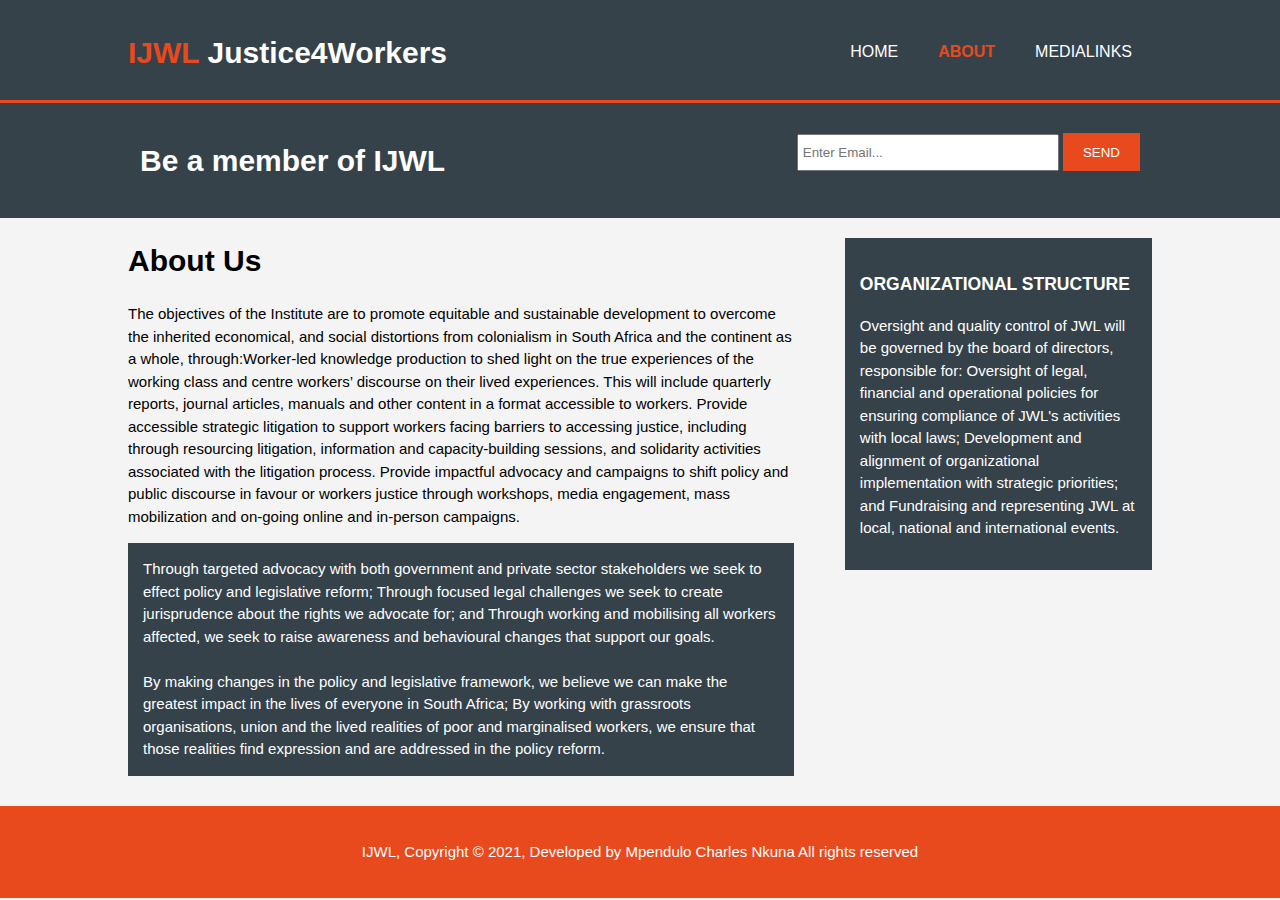
==== about.html @ 2698c77d "intial" ====
<!DOCTYPE html>
<html>
  <head>
    <meta charset="utf-8">
    <meta name="viewport" content="width=device-width">
    <meta name="description" content="Justice and equity for the working class by addressing injustices faced by workers in a 
             capitalist society">
	  <meta name="keywords" content="justice and equity for the working class by addressing injustices faced by workers in a 
             capitalist society, Justice4Workers">
  	<meta name="author" content="Mpendulo Charles Nkuna">
    <title>IJWL Justice4Workers | About</title>
    <link rel="stylesheet" href="./css/style.css">
  </head>
  <body>
    <header>
      <div class="container">
        <div id="branding">
          <h1><span class="highlight">IJWL </span> Justice4Workers</h1>
        </div>
        <nav>
          <ul>
            <li><a href="index.html">Home</a></li>
            <li class="current"><a href="about.html">About</a></li>
            <li><a href="services.html">MediaLinks </a></li>
          </ul>
        </nav>
      </div>
    </header>

    <section id="newsletter">
      <div class="container">
        <h1>Be a member of IJWL</h1>
        <form>
          <input type="email" placeholder="Enter Email...">
          <button type="submit" class="button_1">SEND</button>
        </form>
      </div>
    </section>

    <section id="main">
      <div class="container">
        <article id="main-col">
          <h1 class="page-title">About Us</h1>
          <p>
            The objectives of the Institute are to promote equitable and sustainable development to overcome the inherited economical, and social 
           distortions from colonialism in South Africa and the continent as a whole, through:Worker-led knowledge production to shed light on the true experiences of the working class and centre workers’ discourse on 
           their lived experiences. This will include quarterly reports, journal articles, manuals and other content in a format accessible to workers. Provide accessible strategic litigation to support workers facing barriers to accessing justice, including through resourcing litigation, information and capacity-building sessions, and solidarity activities associated with the litigation process. 
           Provide impactful advocacy and campaigns to shift policy and public discourse in favour or workers justice through workshops, 
           media engagement, mass mobilization and on-going online and in-person campaigns. 
          </p>
          <p class="dark">
             Through targeted advocacy with both government and private sector stakeholders we seek to effect policy and legislative reform; 
               Through focused legal challenges we seek to create jurisprudence about the 
               rights we advocate for; and
               Through working and mobilising all workers affected, we seek to raise 
                awareness and behavioural changes that support our goals. <br> <br>
				By making changes in the policy and legislative framework, we believe we can 
                make the greatest impact in the lives of everyone in South Africa; 
                By working with grassroots organisations, union and the lived realities of poor 
                and marginalised workers, we ensure that those realities find expression and are 
                 addressed in the policy reform. 
          </p>
        </article>

        <aside id="sidebar">
          <div class="dark">
            <h3>ORGANIZATIONAL STRUCTURE</h3>
            <p>Oversight and quality control of JWL will be governed by the board of directors, 
               responsible for: 
               Oversight of legal, financial and operational policies for ensuring compliance of 
               JWL's activities with local laws; Development and alignment of organizational 
               implementation with strategic priorities; and Fundraising and representing JWL 
               at local, national and international events.</p>
          </div>
        </aside>
      </div>
    </section>

    <footer>
      <p>IJWL, Copyright &copy; 2021, Developed by Mpendulo Charles Nkuna All rights reserved</p>
    </footer>
  </body>
</html>
---- css/style.css ----
body{
  font: 15px/1.5 Arial, Helvetica,sans-serif;
  padding:0;
  margin:0;
  background-color:#f4f4f4;
}

/* Global */
.container{
  width:80%;
  margin:auto;
  overflow:hidden;
}


ul{
  margin:0;
  padding:0;
}

.button_1{
  height:38px;
  background:#e8491d;
  border:0;
  padding-left: 20px;
  padding-right:20px;
  color:#ffffff;
}

.dark{
  padding:15px;
  background:#35424a;
  color:#ffffff;
  margin-top:10px;
  margin-bottom:10px;
}

/* Header **/
header{
  background:#35424a;
  color:#ffffff;
  padding-top:30px;
  min-height:70px;
  border-bottom:#e8491d 3px solid;
}

header a{
  color:#ffffff;
  text-decoration:none;
  text-transform: uppercase;
  font-size:16px;
}

header li{
  float:left;
  display:inline;
  padding: 0 20px 0 20px;
}

header #branding{
  float:left;
}

header #branding h1{
  margin:0;
}

header nav{
  float:right;
  margin-top:10px;
}

header .highlight, header .current a{
  color:#e8491d;
  font-weight:bold;
}

header a:hover{
  color:#cccccc;
  font-weight:bold;
}

/* Showcase */
#showcase{
  min-height:400px;
  background:url('../img/images.jpg') no-repeat 0 -400px;
  text-align:center;
  color:#cccccc;
}

#showcase h1{
  margin-top:100px;
  font-size:45px;
  margin-bottom:10px;
}

#showcase p{
  font-size:20px;
}

/* Newsletter */
#newsletter{
  padding:15px;
  color:#ffffff;
  background:#35424a
}

#newsletter h1{
  float:left;
}

#newsletter form {
  float:right;
  margin-top:15px;
}

#newsletter input[type="email"]{
  padding:4px;
  height:25px;
  width:250px;
}

/* Boxes */
#boxes{
  margin-top:20px;
}

#boxes .box{
  float:left;
  text-align: center;
  width:30%;
  padding:10px;
}

#boxes .box img{
  width:200px;
}

/* Sidebar */
aside#sidebar{
  float:right;
  width:30%;
  margin-top:10px;
}

aside#sidebar .quote input, aside#sidebar .quote textarea{
  width:90%;
  padding:5px;
}

/* Main-col */
article#main-col{
  float:left;
  width:65%;
}

/* Services */
ul#services li{
  list-style: none;
  padding:20px;
  border: #cccccc solid 1px;
  margin-bottom:5px;
  background:#e6e6e6;
}

footer{
  padding:20px;
  margin-top:20px;
  color:#ffffff;
  background-color:#e8491d;
  text-align: center;
}

/* Media Queries */
@media(max-width: 768px){
  header #branding,
  header nav,
  header nav li,
  #newsletter h1,
  #newsletter form,
  #boxes .box,
  article#main-col,
  aside#sidebar{
    float:none;
    text-align:center;
    width:100%;
  }

  header{
    padding-bottom:20px;
  }

  #showcase h1{
    margin-top:40px;
  }

  #newsletter button, .quote button{
    display:block;
    width:100%;
  }

  #newsletter form input[type="email"], .quote input, .quote textarea{
    width:100%;
    margin-bottom:5px;
  }
}
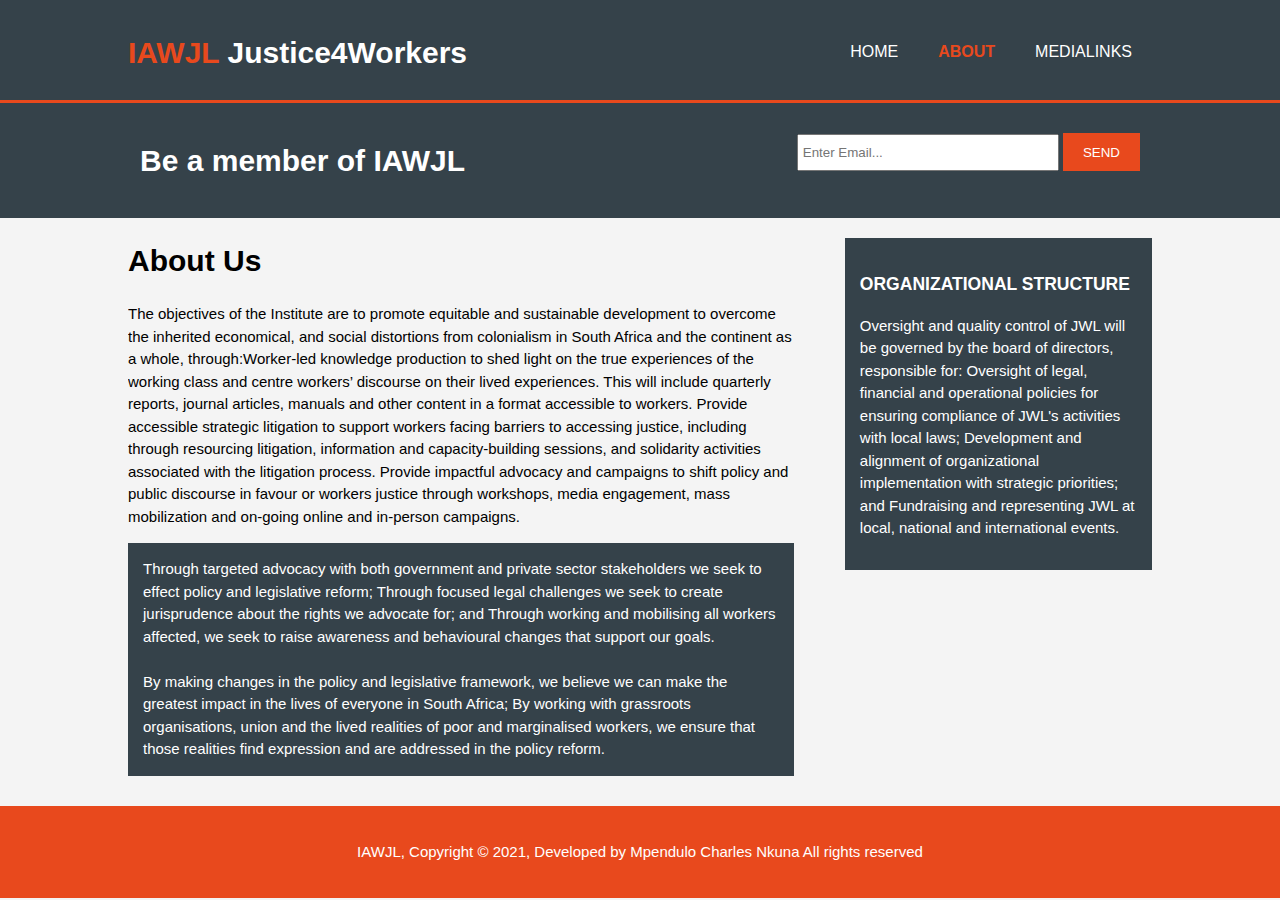
==== commit 6ed4d5a0: "clean up" ====
--- a/about.html
+++ b/about.html
@@ -8,20 +8,20 @@
 	  <meta name="keywords" content="justice and equity for the working class by addressing injustices faced by workers in a 
              capitalist society, Justice4Workers">
   	<meta name="author" content="Mpendulo Charles Nkuna">
-    <title>IJWL Justice4Workers | About</title>
+    <title>IAWJL Justice4Workers | About</title>
     <link rel="stylesheet" href="./css/style.css">
   </head>
   <body>
     <header>
       <div class="container">
         <div id="branding">
-          <h1><span class="highlight">IJWL </span> Justice4Workers</h1>
+          <h1><span class="highlight">IAWJL </span> Justice4Workers</h1>
         </div>
         <nav>
           <ul>
             <li><a href="index.html">Home</a></li>
             <li class="current"><a href="about.html">About</a></li>
-            <li><a href="services.html">MediaLinks </a></li>
+            <li><a href="media.html">MediaLinks </a></li>
           </ul>
         </nav>
       </div>
@@ -29,7 +29,7 @@
 
     <section id="newsletter">
       <div class="container">
-        <h1>Be a member of IJWL</h1>
+        <h1>Be a member of IAWJL</h1>
         <form>
           <input type="email" placeholder="Enter Email...">
           <button type="submit" class="button_1">SEND</button>
@@ -77,7 +77,7 @@
     </section>
 
     <footer>
-      <p>IJWL, Copyright &copy; 2021, Developed by Mpendulo Charles Nkuna All rights reserved</p>
+      <p>IAWJL, Copyright &copy; 2021, Developed by Mpendulo Charles Nkuna All rights reserved</p>
     </footer>
   </body>
 </html>
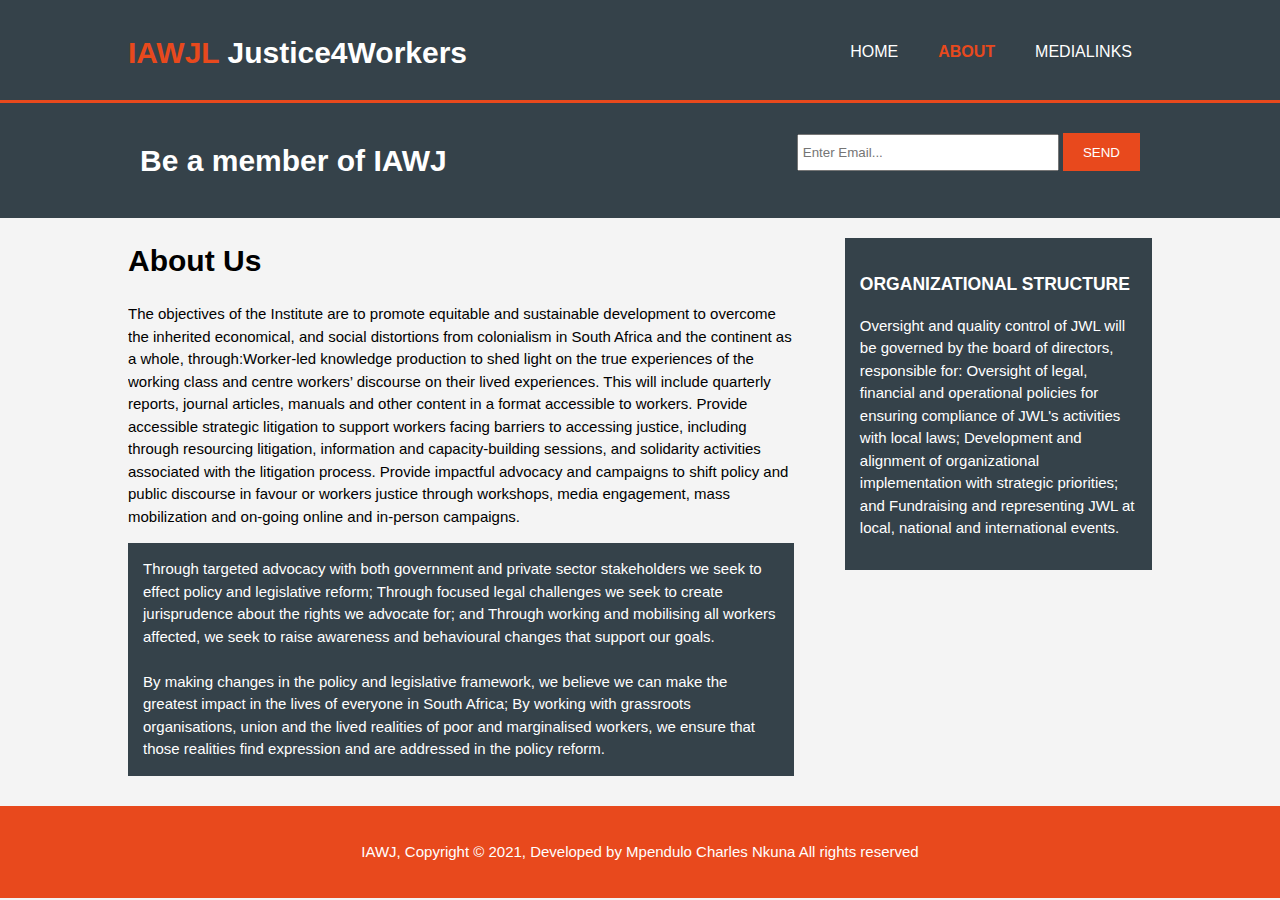
==== commit ea81e26f: "final" ====
--- a/about.html
+++ b/about.html
@@ -29,10 +29,10 @@
 
     <section id="newsletter">
       <div class="container">
-        <h1>Be a member of IAWJL</h1>
-        <form>
-          <input type="email" placeholder="Enter Email...">
-          <button type="submit" class="button_1">SEND</button>
+        <h1>Be a member of IAWJ</h1>
+        <form name="member registration" data-netlify="true">
+          <input type="email" name="email" placeholder="Enter Email...">
+          <button type="submit" value="submit" class="button_1">SEND</button>
         </form>
       </div>
     </section>
@@ -77,7 +77,7 @@
     </section>
 
     <footer>
-      <p>IAWJL, Copyright &copy; 2021, Developed by Mpendulo Charles Nkuna All rights reserved</p>
+      <p>IAWJ, Copyright &copy; 2021, Developed by Mpendulo Charles Nkuna All rights reserved</p>
     </footer>
   </body>
 </html>
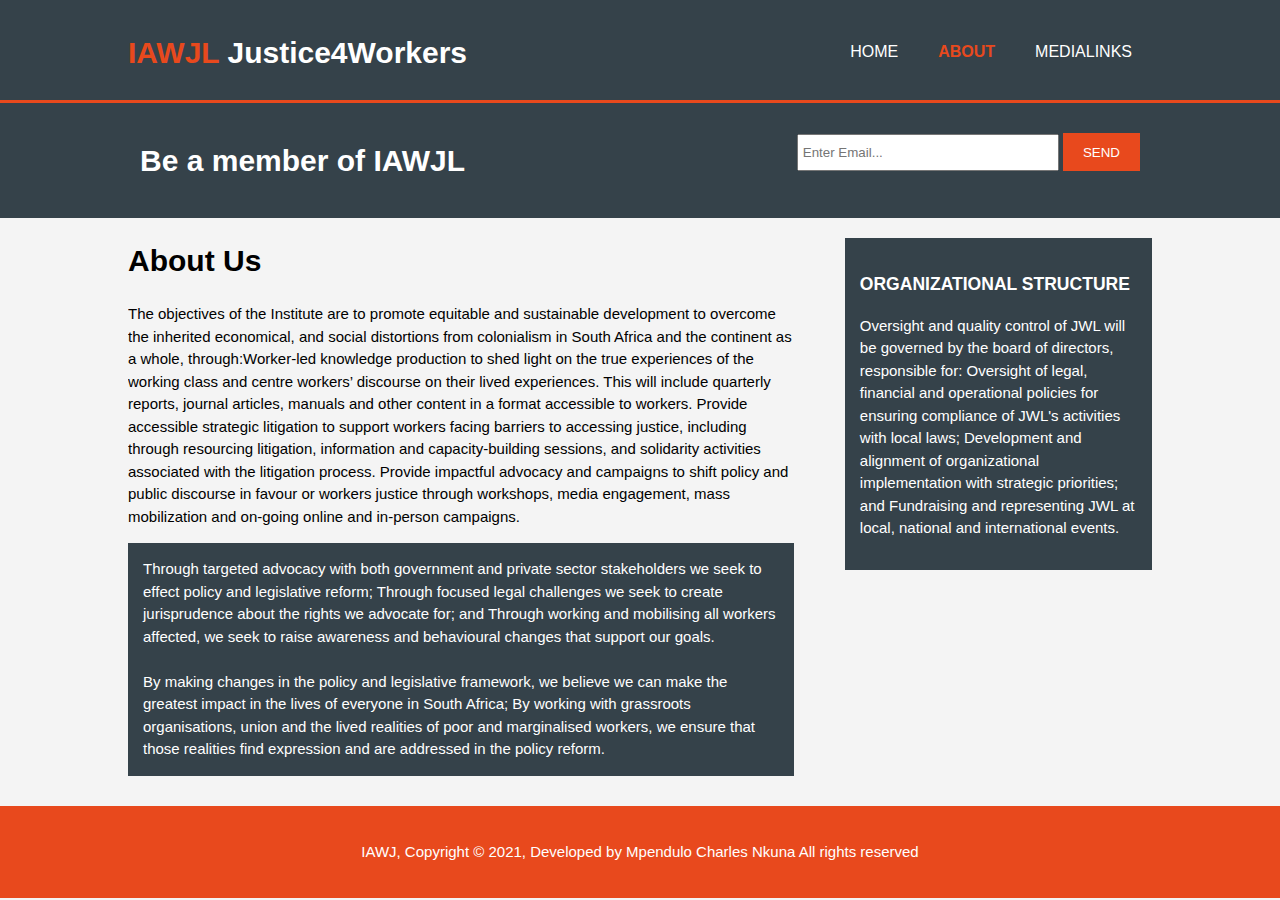
==== commit 5f312d99: "finale" ====
--- a/about.html
+++ b/about.html
@@ -29,7 +29,7 @@
 
     <section id="newsletter">
       <div class="container">
-        <h1>Be a member of IAWJ</h1>
+        <h1>Be a member of IAWJL</h1>
         <form name="member registration" data-netlify="true">
           <input type="email" name="email" placeholder="Enter Email...">
           <button type="submit" value="submit" class="button_1">SEND</button>
--- a/css/style.css
+++ b/css/style.css
@@ -25,6 +25,10 @@
   padding-left: 20px;
   padding-right:20px;
   color:#ffffff;
+}
+
+.area textarea{
+  resize: none;
 }
 
 .dark{
